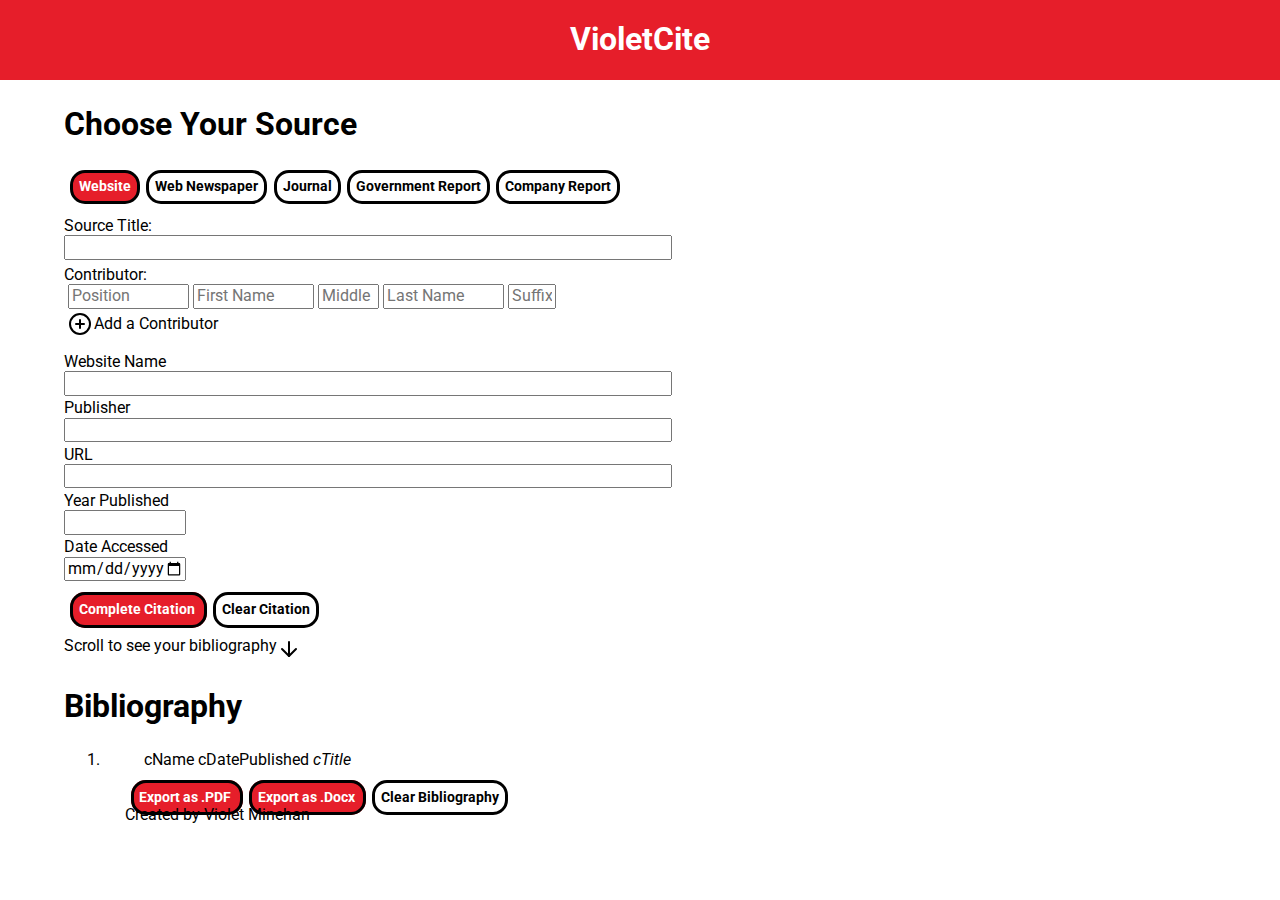
==== index.html @ 623ee2a5 "Cleaned up deploy" ====
<!DOCTYPE html>
<html lang="en">
	<head>
  	<meta charset="utf-8">
  	<meta name="description" content="Your description goes here">
  	<meta name="keywords" content="one, two, three">
		<meta name="viewport" content="width=device-width, initial-scale=1">
		
		<title>Blank Template</title>

		<!-- external CSS link -->
		<link rel="stylesheet" href="css/normalize.css">
		<link rel="stylesheet" href="css/style.css">

		<!-- Import Fonts -->
		<link rel="preconnect" href="https://fonts.googleapis.com">
		<link rel="preconnect" href="https://fonts.gstatic.com" crossorigin>
		<link href="https://fonts.googleapis.com/css2?family=Roboto:ital,wght@0,400;0,700;1,900&display=swap" rel="stylesheet">

	</head>
	<body>
		<header> 
			<h1> VioletCite
		</header>

		<!-- Choose Your Source -->
			<div class="leftMargin" id="chooseYourSource">
			<h2> Choose Your Source </h2>
			<div id="sourceSelector">
				<div class="bigButton highlightButton" id="selectWebsite"> Website </div>
				<div class="bigButton" id="selectNewspaper"> Web Newspaper </div>
				<div class="bigButton" id="selectJournal"> Journal </div>
				<div class="bigButton" id="selectGovernmentReport"> Government Report </div>
				<div class="bigButton" id="selectCompanyReport"> Company Report </div>
			</div>
		</div>

		<!-- Core Info -->
		<div class="leftMargin" id="coreInfo">
			<form id="coreForm">
				<label for="sourceTitle"> Source Title: </label>
				<input type="text" name="sourceTitleInput" class="longTxt" id="sourceTitle" placeholder="">
				<label for="contributorInput" id="contributorLabel"> Contributor: </label>
					<div class="contributorList" id="contributor1">
						<input type="text" name="contributorForm" class="longxt positionInput" placeholder="Position" id="pos1"> 
						<input type="text" class="firstnameInput" placeholder="First Name" id="n1"> 
						<input type="text" class="middleInput" placeholder="Middle" id="m1"> 
						<input type="text" class="lastnameInput" placeholder="Last Name" id="l1"> 
						<input type="text" class="suffixInput" placeholder="Suffix" id="s1"> 
					</div>
					<div class="contributorList secondaryContributor" id="contributor2">
						<input type="text" name="contributorForm" class="longxt positionInput" placeholder="Position" id="pos2" > 
						<input type="text" class="firstnameInput" placeholder="First Name" id="n2"> 
						<input type="text" class="middleInput" placeholder="Middle" id="m2"> 
						<input type="text" class="lastnameInput" placeholder="Last Name" id="l2"> 
						<input type="text" class="suffixInput" placeholder="Suffix" id="s2"> 
				 		<img src="../assets/trash-2.svg" alt="Delete Contributor" class="icon" id="delContributor2"> 
					</div>
					<div class="contributorList secondaryContributor" id="contributor3">
						<input type="text" name="contributorForm" class="longxt positionInput" placeholder="Position" id="pos3"> 
						<input type="text" class="firstnameInput" placeholder="First Name" id="n3"> 
						<input type="text" class="middleInput" placeholder="Middle" id="m3"> 
						<input type="text" class="lastnameInput" placeholder="Last Name" id="l3"> 
						<input type="text" class="suffixInput" placeholder="Suffix" id="s3"> 
				 		<img src="../assets/trash-2.svg" alt="Delete Contributor" class="icon" id="delContributor3"> 
					</div>
					<div class="contributorList secondaryContributor" id="contributor4">
						<input type="text" name="contributorForm" class="longxt positionInput" placeholder="Position" id="pos4"> 
						<input type="text" class="firstnameInput" placeholder="First Name" id="n4"> 
						<input type="text" class="middleInput" placeholder="Middle" id="m4"> 
						<input type="text" class="lastnameInput" placeholder="Last Name" id="l4"> 
						<input type="text" class="suffixInput" placeholder="Suffix" id="s4"> 
				 		<img src="../assets/trash-2.svg" alt="Delete Contributor" class="icon" id="delContributor4"> 
					</div>
					<div class="contributorList secondaryContributor" id="contributor5">
						<input type="text" name="contributorForm" class="longxt positionInput" placeholder="Position" id="pos5"> 
						<input type="text" class="firstnameInput" placeholder="First Name" id="n5"> 
						<input type="text" class="middleInput" placeholder="Middle" id="m5"> 
						<input type="text" class="lastnameInput" placeholder="Last Name" id="l5"> 
						<input type="text" class="suffixInput" placeholder="Suffix" id="s5"> 
				 		<img src="../assets/trash-2.svg" alt="Delete Contributor" class="icon" id="delContributor5"> 
					</div>
					<div class="contributorList secondaryContributor" id="contributor6">
						<input type="text" name="contributorForm" class="longxt positionInput" placeholder="Position" id="pos6"> 
						<input type="text" class="firstnameInput" placeholder="First Name" id="n6"> 
						<input type="text" class="middleInput" placeholder="Middle" id="m6"> 
						<input type="text" class="lastnameInput" placeholder="Last Name" id="l6"> 
						<input type="text" class="suffixInput" placeholder="Suffix" id="s6"> 
				 		<img src="../assets/trash-2.svg" alt="Delete Contributor" class="icon" id="delContributor6"> 
					</div>
					<div class="contributorList secondaryContributor" id="contributor7">
						<input type="text" name="contributorForm" class="longxt positionInput" placeholder="Position" id="pos7"> 
						<input type="text" class="firstnameInput" placeholder="First Name" id="n7"> 
						<input type="text" class="middleInput" placeholder="Middle" id="m7"> 
						<input type="text" class="lastnameInput" placeholder="Last Name" id="l7"> 
						<input type="text" class="suffixInput" placeholder="Suffix" id="s7"> 
				 		<img src="../assets/trash-2.svg" alt="Delete Contributor" class="icon" id="delContributor7"> 
					</div>
					<div class="contributorList secondaryContributor" id="contributor8">
						<input type="text" name="contributorForm" class="longxt positionInput" placeholder="Position" id="pos8"> 
						<input type="text" class="firstnameInput" placeholder="First Name" id="n8"> 
						<input type="text" class="middleInput" placeholder="Middle" id="m8"> 
						<input type="text" class="lastnameInput" placeholder="Last Name" id="l8"> 
						<input type="text" class="suffixInput" placeholder="Suffix" id="s8"> 
				 		<img src="../assets/trash-2.svg" alt="Delete Contributor" class="icon" id="delContributor8"> 
					</div>
					<div id="contributorAddButton"> 
						<img src="../assets/plus-circle.svg" alt="Add Contributor" class="icon">
						<span> Add a Contributor </span>
					</div>
			</form>
		</div>

		<!-- Website Source Info -->
		<div class="websiteSourceInfo contextSource leftMargin">
			<form id="websiteForm">	
					<label for="websiteNameInput"> Website Name </label>
					<input type="txt" name="websiteNameInput" class="longTxt" id="websiteNameInput">

					<label for="websitePublisherInput"> Publisher </label>
					<input type="text" name="websitePublisherInput" class="longTxt" id="websitePublisherInput">
		
					<label for="websiteURLInput"> URL </label>
					<input type="text" name="websiteURLInput" class="longTxt" id="websiteURLInput">
	
					<label for="websiteYearPublishedInput"> Year Published </label>
					<input type="text" name="websiteYearPublishedInput" class="shortTxt" id="websiteYearPublishedInput">

					<label for="websiteDateAccessedInput"> Date Accessed </label>
					<input type="date" name="webiteDateAccessedInput" class="shortTxt" id="websiteDateAccessedInput">
			</form>
		</div>

		<!-- Newspaper Source Info -->
		<div class="newspaperSourceInfo contextSource leftMargin">
			<form id="newspaperForm">
				<label for="NewspaperNameInput"> Newspaper Name </label>
				<input type="text" name="newspaperNameInput" class="longTxt" id="newspaperNameInput">

				<label for="newspaperURLInput"> Newspaper URL </label>
				<input type="text" name="newspaperURLInput" class="longTxt" id="newspaperURLInput">

				<label for="newspaperDatePublishedInput"> Date Published </label>
				<input type="date" name="newspaperDatePublishedInput" class="shortTxt" id="newspaperDatePublishedInput">

				<label for="newspaperDateAccessedInput"> Date Accessed </label>
				<input type="date" name="newspaperDateAccessedInput" class="shortTxt" id="newspaperAccessedInput">
			</form>
		</div>	

		<!-- Journal Source Info -->
		<div class="journalSourceInfo contextSource leftMargin"> 
			<form id="journalForm">
				<label for="journalNameInput"> Journal Name </label>
				<input type="text" name="journalNameInput" class="longTxt" id="journalNameInput">

				<label for="journalVolumeIssue"> Volume(Issue) </label>
				<input type="text" name="journalVolumeIssue" class="shortTxt" id="journalVolumeIssue">

				<label for="journalStartEndPageInput"> Start Page - End Page </label>
				<input type="text" name="journalStartEndPageInput" class="shortTxt" id="journalStartEndPageInput">

				<label for="journalDOIInput"> DOI Number </label>
				<input type="text" name="journalDOIInput" class="shortTxt" id="journalDOIInput">

				<label for="journalYearPublished"> Year Published </label>
				<input type="text" name="journalYearPublished" class="shortTxt" id="journalYearPublished">
			</form>
		</div>

		<!-- Government Report Source Info -->
		<div class="governmentReportSourceInfo contextSource leftMargin">
			<form id="governmentReportForm">
				<label for="governmentReportAgencyNameInput"> Name of Government Agency </label>
				<input type="text" name="governmentReportAgencyNameInput" class="longTxt" id="governmentReportAgencyNameInput">

				<label for="governmentReportGovernmentName"> Government Name </label>
				<input type="text" name="governmentReportGovernmentName" class="longTxt" id="governmentReportGovernmentName">

				<label for="governmentReportURL"> URL </label>
				<input type="text" name="governmentReportURL" class="longTxt" id="governmentReportURL">

				<label for="governmentReportNumber"> Report Number </label>
				<input type="text" name="governmentReportNumber" class="shortTxt" id="governmentReportNumber">

				<label for="governmentReportYearPublished"> Year Published </label>
				<input type="text" name="governmentReportYearPublished" class="shortTxt" id="governmentReportYearPublished">

				<label for="governmentReportDateAccessed"> Date Accessed </label>
				<input type="date" name="governmentReportDateAccessed" class="shortTxt" id="governmentReportDateAccessed">
			</form>
		</div>

		<!-- Company Report Source Info -->
		<div class="companyReportSourceInfo contextSource leftMargin">
			<form id="companyReportForm">
				<label for="companyReportWebsite"> Name of Website </label>
				<input type="text" name="companyReportWebsite" class="longTxt" id="companyReportWebsite">

				<label for="companyReportURL"> URL </label>
				<input type="text" name="companyReportURL" class="longTxt" id="companyReport">

				<label for="companyReportNumber"> Report Number </label>
				<input type="text" name="companyReportNumber" class="shortTxt" id="companyReportNumber">
				
				<label for="companyReportYearPublished"> Year Published </label>
				<input type="text" name="companyReportYearPublished" class="shortTxt" id="companyReportYearPublished">

				<label for="companyReportDateAccessed"> Date Accessed </label>
				<input type="date" name="companyReportDateAccessed" class="shortTxt" id="companyReportDateAccessed">
			</form>
		</div>

		<!-- Citation Menu -->
		<div id="citationMenu" class="leftMargin">
			<div>
				<span class="bigButton highlightButton" id="completeCitationButton"> Complete Citation </span>
				<span class="bigButton" id="clearCitationButton"> Clear Citation </span>
			</div>
			<div id="scrollMessageDiv">
				<span id="scrollMessage"> Scroll to see your bibliography </span>
				<img src="../assets/arrow-down.svg" alt="Arrow Down">
			</div>
		</div>
		<div id="bibliography" class="leftMargin">
			<h2> Bibliography </h2>
			<ol id="referenceList">
				<!-- References S--> 
				<li class="citationEntry" id="testEntry"> 
					<ol>
						<li class="cName"> cName </li> 
						<li class="cWebsiteDatePublished"> cDatePublished </li>
						<li class="cSourceTitle"> cTitle </li>
					</ol>
				</li>
			</ol>

		<div id="bibliographyButtons" class="leftMargin"> 
			<span class="bigButton highlightButton" id="exportPDFButton"> Export as .PDF </span>
			<span class="bigButton highlightButton" id="exportDOCXButton"> Export as .Docx </span>
			<span  class="bigButton" id="clearBibliographyButton"> Clear Bibliography </span>
		</div>

		<footer class="leftMargin">
				<span id="authorTag"> Created by Violet Minehan </span>
		</footer>
		<script type="text/javascript" src="js/main.js"></script>
	</body>
</html>
---- css/style.css ----
/* Box Model Hack */
* {
  box-sizing: border-box;
}

/* Clear fix hack */
.clearfix:after {
     content: ".";
     display: block;
     clear: both;
     visibility: hidden;
     line-height: 0;
     height: 0;
}

.clear {
	clear: both;
}

/******************************************
/* STRUCTURAL
/*******************************************/
body { 
  display: flex;
  flex-flow: column;
  font-family: 'Roboto', sans-serif;
}

header { 
  text-align: center;
  background-color: #E61E2A;
  color: white;
  width: 100%;
} 

/***************************
MODULAR STYLES
**************************/
.longTxt { 
  width: 50%;
}

.shortTxt { 
  width: 10%;
}

/* .icon { 
   height: 20px;
  width: 20px; 
} */

.leftMargin { 
  margin-left: 5%;
}

/***************************
BUTTONS
***************************/
#contributorAddButton { 
  display: flex;
  flex-flow: row;
  align-items: center;
  margin-top: 0.3%;
  margin-left: 0.3%;
}

.bigButton {
    border: 3px solid black;
    border-radius: 15px;
    padding: 0.5%;
    margin-left: 0.5%;
    font-size: 0.9rem;
    font-weight: 700;
}

.highlightButton { 
  color: white;
  background-color: #E61E2A;
}
/****************************
CHOOSE YOUR SOURCE
****************************/
#chooseYourSource h2 { 
  font-size: 2rem;
}

#sourceSelector { 
  display: flex;
  
}

.newspaperSourceInfo { 
  display: none;
}

.journalSourceInfo {
  display: none;
}

.governmentReportSourceInfo {
  display: none;
}

.companyReportSourceInfo { 
  display: none;
}
/********************
CORE INFO 
********************/
#coreInfo { 
  margin-top: 1%;
}

#coreInfo form { 
  display: flex;
  flex-flow: column;
}

#contributorLabel { 
  margin-top: 0.5%;
}

.contributorList { 
  display: flex;
  flex-flow: row;
}

.contributorList * {
  margin-left: 0.3%;
}

/* Contributor Input Customization */
.positionInput { 
  width: 10%;
}

.firstnameInput { 
  width: 10%;
}

.middleInput  {
  width: 5%;
}

.lastnameInput { 
  width: 10%;
}

.suffixInput { 
  width: 4%;
}

#contributorAddButton span { 
  margin-left: 0.2%;
}

.secondaryContributor { 
  margin-top: 0.5%;
  display: none;
}
/**********************
CONTEXT SOURCE STYLE
*******************/
.contextSource { 
  margin-top: 1%;
}

.contextSource form { 
  display: flex;
  flex-flow: column;
}

.contextSource form label { 
  margin-top: 0.3%;
}

/******************
CITATION MENU
*****************/
#citationMenu {
  margin-top: 1.5%;
  display: flex;
  flex-flow: column;
}

#citationMenu .bigButton { 
  width: 8%;
}

#scrollMessageDiv { 
  margin-top: 1.5%;
  display: flex;
  flex-flow: row;
  align-items: centers;
}

/********************
BIBLIOGRAPHY 
*******************/
#bibliography h2{ 
 font-size: 2rem;
}

#bibliography li {
  margin-top: 0.5%;
}

.citationEntry li { 
  display: inline;
  list-style: none;
}

.cSourceTitle { 
  font-style: italic;
}

/***********************
BIBLIOGRAPHY MENU
***********************/
#bibliographyButtons { 
  margin-top: 1.5%;
}; 

/***************
FOOTER
**************/
footer { 
  margin-top: 2%;
  color: darkblue;
  text-decoration: underline;
  font-size: 0.8rem;
}
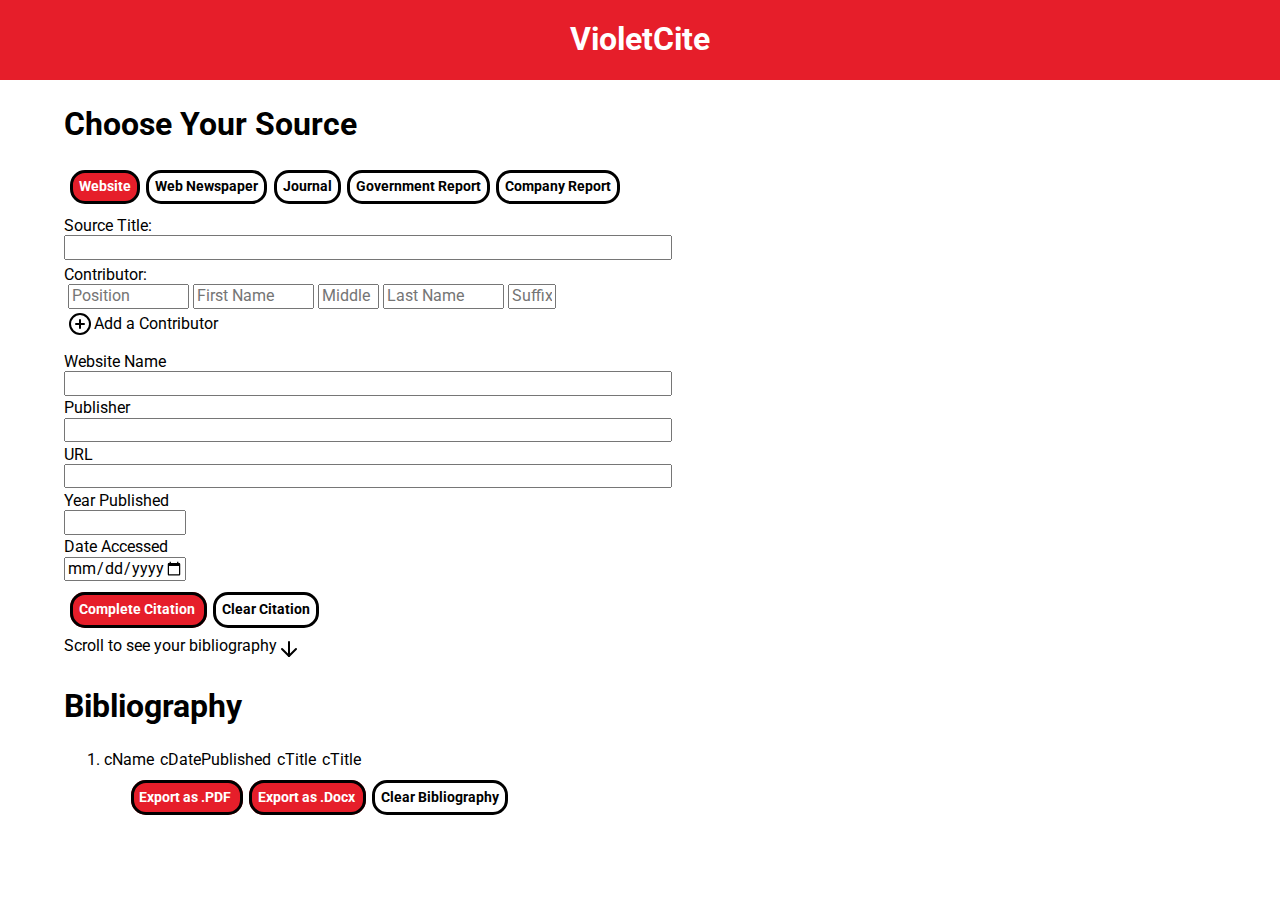
==== commit c5c7a3d8: "Added Source Title & Website Name to citations" ====
--- a/index.html
+++ b/index.html
@@ -54,7 +54,7 @@
 						<input type="text" class="middleInput" placeholder="Middle" id="m2"> 
 						<input type="text" class="lastnameInput" placeholder="Last Name" id="l2"> 
 						<input type="text" class="suffixInput" placeholder="Suffix" id="s2"> 
-				 		<img src="../assets/trash-2.svg" alt="Delete Contributor" class="icon" id="delContributor2"> 
+				 		<img src="assets/trash-2.svg" alt="Delete Contributor" class="icon" id="delContributor2"> 
 					</div>
 					<div class="contributorList secondaryContributor" id="contributor3">
 						<input type="text" name="contributorForm" class="longxt positionInput" placeholder="Position" id="pos3"> 
@@ -62,7 +62,7 @@
 						<input type="text" class="middleInput" placeholder="Middle" id="m3"> 
 						<input type="text" class="lastnameInput" placeholder="Last Name" id="l3"> 
 						<input type="text" class="suffixInput" placeholder="Suffix" id="s3"> 
-				 		<img src="../assets/trash-2.svg" alt="Delete Contributor" class="icon" id="delContributor3"> 
+				 		<img src="assets/trash-2.svg" alt="Delete Contributor" class="icon" id="delContributor3"> 
 					</div>
 					<div class="contributorList secondaryContributor" id="contributor4">
 						<input type="text" name="contributorForm" class="longxt positionInput" placeholder="Position" id="pos4"> 
@@ -70,7 +70,7 @@
 						<input type="text" class="middleInput" placeholder="Middle" id="m4"> 
 						<input type="text" class="lastnameInput" placeholder="Last Name" id="l4"> 
 						<input type="text" class="suffixInput" placeholder="Suffix" id="s4"> 
-				 		<img src="../assets/trash-2.svg" alt="Delete Contributor" class="icon" id="delContributor4"> 
+				 		<img src="assets/trash-2.svg" alt="Delete Contributor" class="icon" id="delContributor4"> 
 					</div>
 					<div class="contributorList secondaryContributor" id="contributor5">
 						<input type="text" name="contributorForm" class="longxt positionInput" placeholder="Position" id="pos5"> 
@@ -78,7 +78,7 @@
 						<input type="text" class="middleInput" placeholder="Middle" id="m5"> 
 						<input type="text" class="lastnameInput" placeholder="Last Name" id="l5"> 
 						<input type="text" class="suffixInput" placeholder="Suffix" id="s5"> 
-				 		<img src="../assets/trash-2.svg" alt="Delete Contributor" class="icon" id="delContributor5"> 
+				 		<img src="assets/trash-2.svg" alt="Delete Contributor" class="icon" id="delContributor5"> 
 					</div>
 					<div class="contributorList secondaryContributor" id="contributor6">
 						<input type="text" name="contributorForm" class="longxt positionInput" placeholder="Position" id="pos6"> 
@@ -86,7 +86,7 @@
 						<input type="text" class="middleInput" placeholder="Middle" id="m6"> 
 						<input type="text" class="lastnameInput" placeholder="Last Name" id="l6"> 
 						<input type="text" class="suffixInput" placeholder="Suffix" id="s6"> 
-				 		<img src="../assets/trash-2.svg" alt="Delete Contributor" class="icon" id="delContributor6"> 
+				 		<img src="assets/trash-2.svg" alt="Delete Contributor" class="icon" id="delContributor6"> 
 					</div>
 					<div class="contributorList secondaryContributor" id="contributor7">
 						<input type="text" name="contributorForm" class="longxt positionInput" placeholder="Position" id="pos7"> 
@@ -94,7 +94,7 @@
 						<input type="text" class="middleInput" placeholder="Middle" id="m7"> 
 						<input type="text" class="lastnameInput" placeholder="Last Name" id="l7"> 
 						<input type="text" class="suffixInput" placeholder="Suffix" id="s7"> 
-				 		<img src="../assets/trash-2.svg" alt="Delete Contributor" class="icon" id="delContributor7"> 
+				 		<img src="assets/trash-2.svg" alt="Delete Contributor" class="icon" id="delContributor7"> 
 					</div>
 					<div class="contributorList secondaryContributor" id="contributor8">
 						<input type="text" name="contributorForm" class="longxt positionInput" placeholder="Position" id="pos8"> 
@@ -102,10 +102,10 @@
 						<input type="text" class="middleInput" placeholder="Middle" id="m8"> 
 						<input type="text" class="lastnameInput" placeholder="Last Name" id="l8"> 
 						<input type="text" class="suffixInput" placeholder="Suffix" id="s8"> 
-				 		<img src="../assets/trash-2.svg" alt="Delete Contributor" class="icon" id="delContributor8"> 
+				 		<img src="assets/trash-2.svg" alt="Delete Contributor" class="icon" id="delContributor8"> 
 					</div>
 					<div id="contributorAddButton"> 
-						<img src="../assets/plus-circle.svg" alt="Add Contributor" class="icon">
+						<img src="assets/plus-circle.svg" alt="Add Contributor" class="icon">
 						<span> Add a Contributor </span>
 					</div>
 			</form>
@@ -219,7 +219,7 @@
 			</div>
 			<div id="scrollMessageDiv">
 				<span id="scrollMessage"> Scroll to see your bibliography </span>
-				<img src="../assets/arrow-down.svg" alt="Arrow Down">
+				<img src="assets/arrow-down.svg" alt="Arrow Down">
 			</div>
 		</div>
 		<div id="bibliography" class="leftMargin">
@@ -227,12 +227,11 @@
 			<ol id="referenceList">
 				<!-- References S--> 
 				<li class="citationEntry" id="testEntry"> 
-					<ol>
-						<li class="cName"> cName </li> 
-						<li class="cWebsiteDatePublished"> cDatePublished </li>
-						<li class="cSourceTitle"> cTitle </li>
-					</ol>
-				</li>
+						<span class="item1"> cName </span>
+						<span class="item2"> cDatePublished </span>
+						<span class="item3"> cTitle </span>
+						<span class="item4"> cTitle </span>
+					</li>
 			</ol>
 
 		<div id="bibliographyButtons" class="leftMargin"> 
@@ -240,10 +239,6 @@
 			<span class="bigButton highlightButton" id="exportDOCXButton"> Export as .Docx </span>
 			<span  class="bigButton" id="clearBibliographyButton"> Clear Bibliography </span>
 		</div>
-
-		<footer class="leftMargin">
-				<span id="authorTag"> Created by Violet Minehan </span>
-		</footer>
 		<script type="text/javascript" src="js/main.js"></script>
 	</body>
 </html>
--- a/css/style.css
+++ b/css/style.css
@@ -24,6 +24,7 @@
   display: flex;
   flex-flow: column;
   font-family: 'Roboto', sans-serif;
+  font-weight: 400;
 }
 
 header { 
@@ -205,13 +206,14 @@
   margin-top: 0.5%;
 }
 
-.citationEntry li { 
+.citationEntry span { 
   display: inline;
-  list-style: none;
+  margin-right: 2px;
 }
 
 .cSourceTitle { 
   font-style: italic;
+  font-weight: 400;
 }
 
 /***********************
@@ -223,10 +225,4 @@
 
 /***************
 FOOTER
-**************/
-footer { 
-  margin-top: 2%;
-  color: darkblue;
-  text-decoration: underline;
-  font-size: 0.8rem;
-}+**************/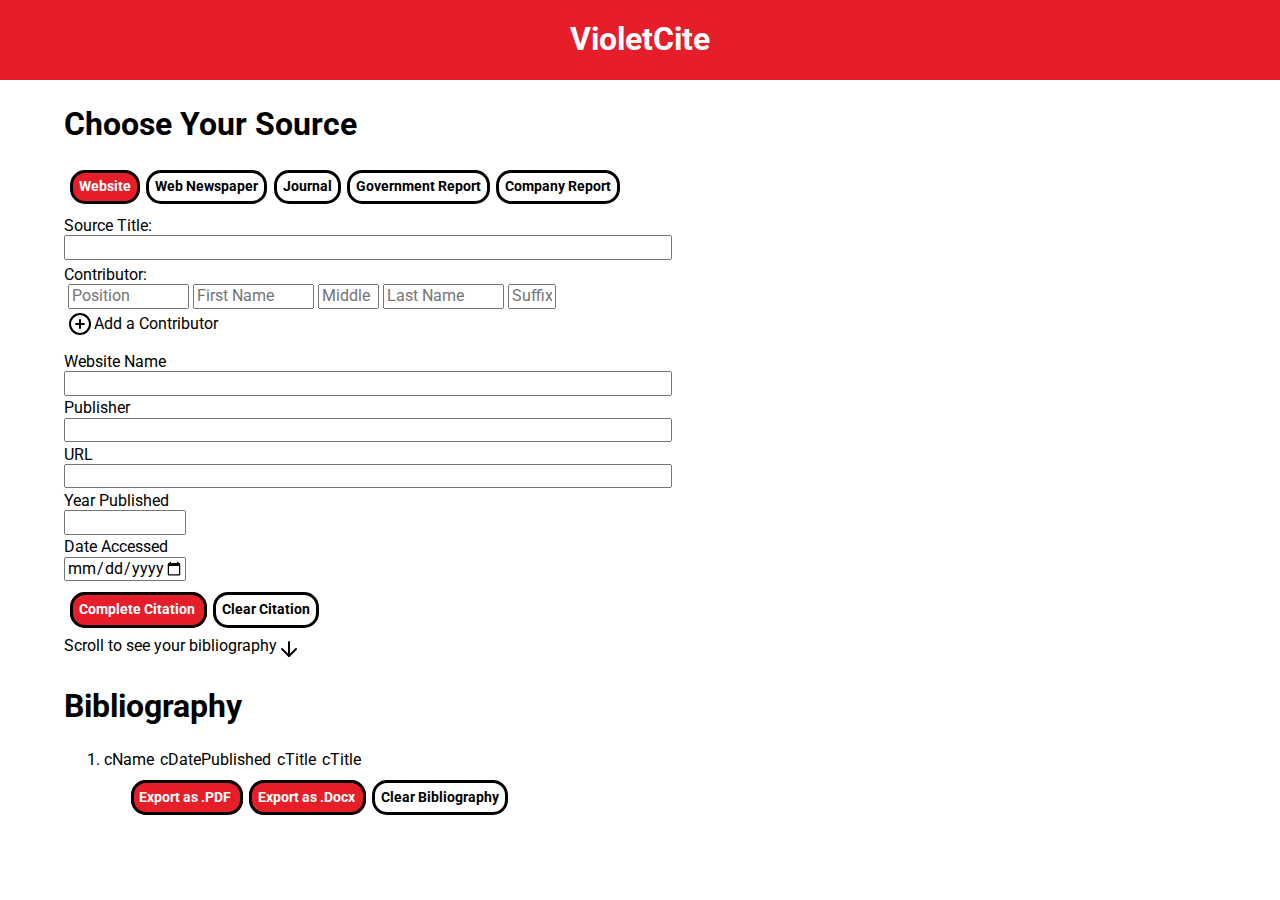
==== commit 6aa377df: "Experimented with next steps" ====
--- a/index.html
+++ b/index.html
@@ -237,7 +237,7 @@
 		<div id="bibliographyButtons" class="leftMargin"> 
 			<span class="bigButton highlightButton" id="exportPDFButton"> Export as .PDF </span>
 			<span class="bigButton highlightButton" id="exportDOCXButton"> Export as .Docx </span>
-			<span  class="bigButton" id="clearBibliographyButton"> Clear Bibliography </span>
+			<span class="bigButton" id="clearBibliographyButton"> Clear Bibliography </span>
 		</div>
 		<script type="text/javascript" src="js/main.js"></script>
 	</body>
